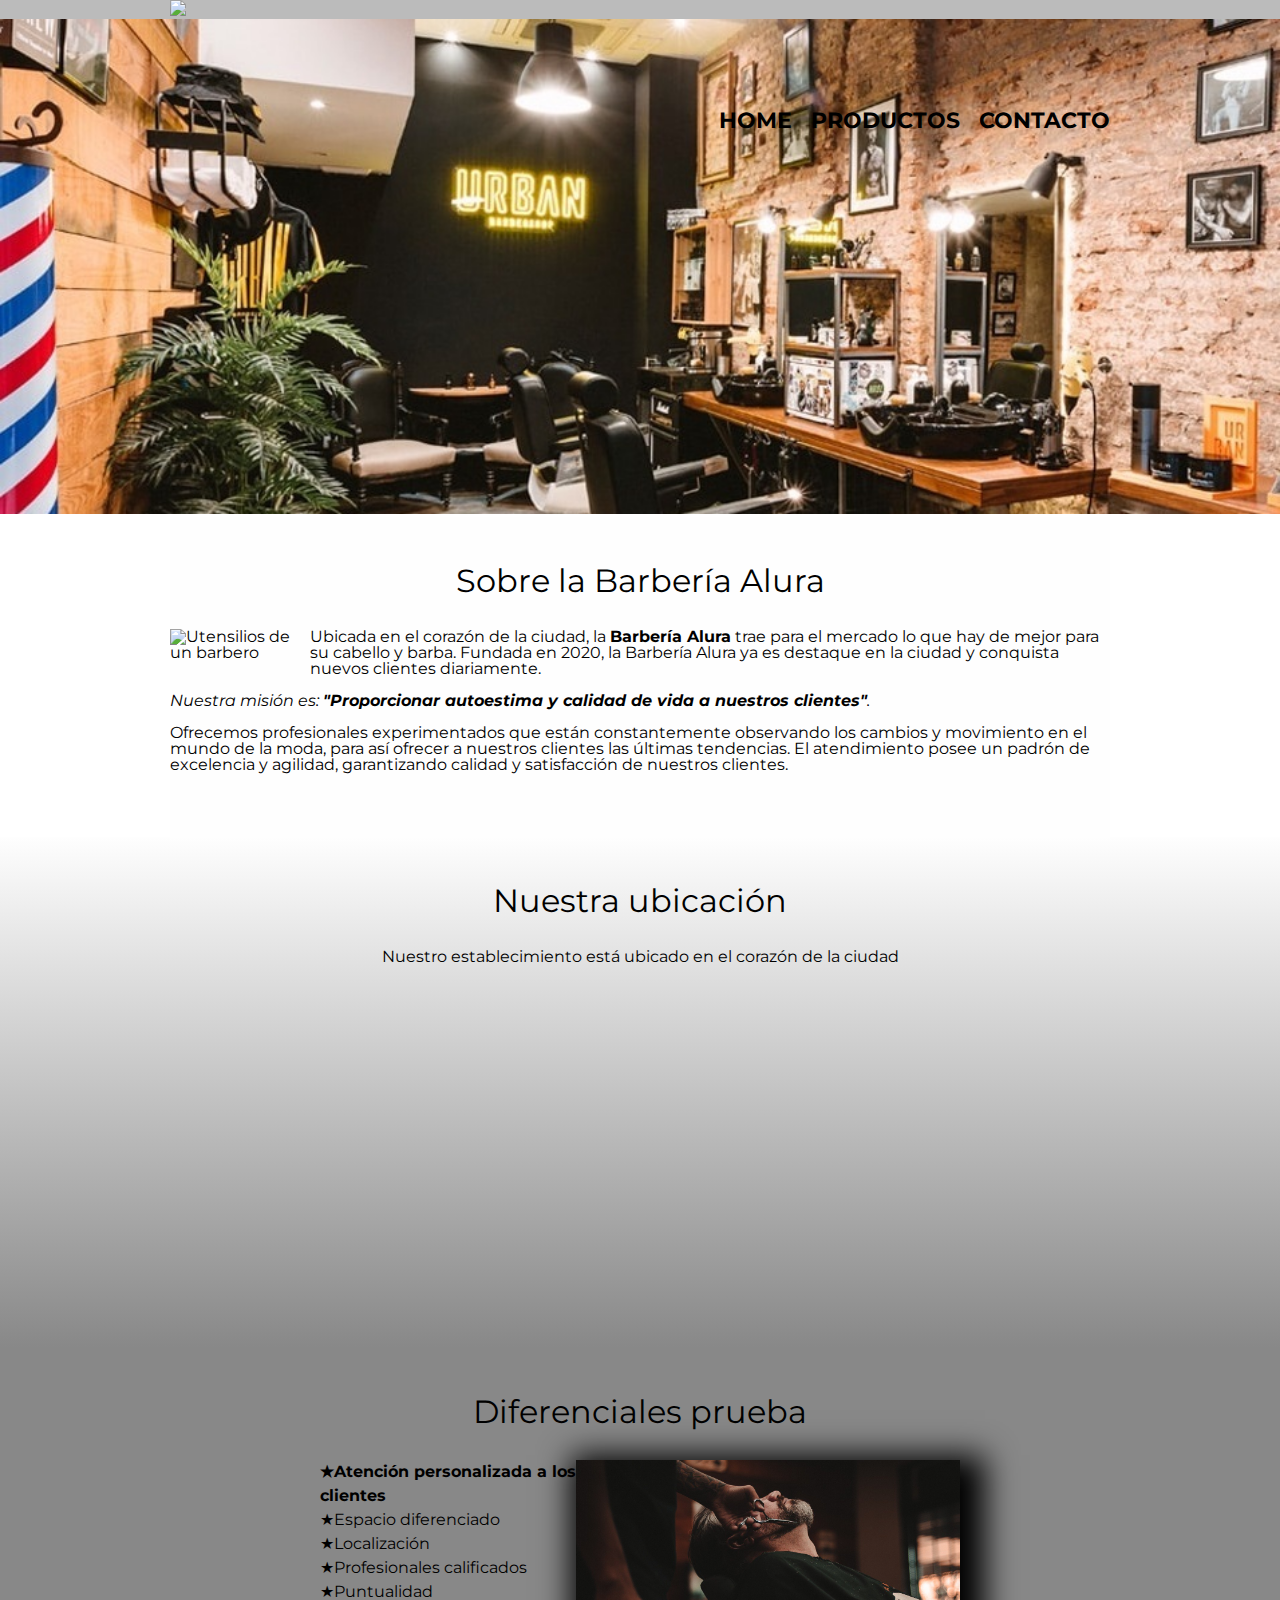
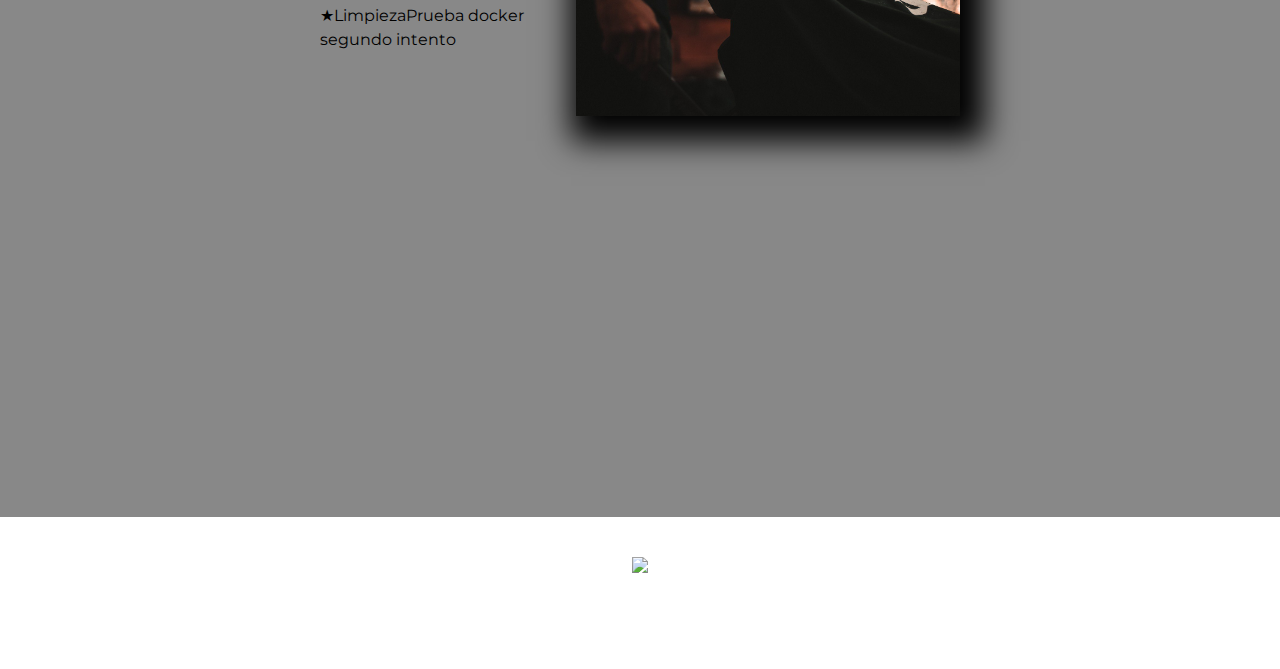
==== index.html @ efd33653 "nuevo intento" ====
<!DOCTYPE html>

<html lang="es">

    <head>
        <meta charset="UTF-8">
        <meta name="viewport" content="width=device-width">

        <title>Barbería Alura</title>
        <link rel="stylesheet" href="reset.css">
        <link rel="stylesheet" href="style.css">
        <link rel="preconnect" href="https://fonts.googleapis.com">
        <link rel="preconnect" href="https://fonts.gstatic.com" crossorigin>
        <link href="https://fonts.googleapis.com/css2?family=Montserrat:wght@300&display=swap" rel="stylesheet">

    </head>

    <body>

        <header>
            <div class="caja">
                <h1><img src="imagenes/logo.png"></h1>
                <nav>
                    <ul>
                        <li><a href="index.html">Home</a></li>
                        <li><a href="productos.html">productos</a></li>
                        <li><a href="Contacto.html">Contacto</a></li>
                    </ul>
                </nav>
            </div>
        </header>

        <img class="banner" src="banner/banner.jpg">

        <main>
            <section div class="principal">

                <h2 class="titulo-principal">Sobre la Barbería Alura</h2>

                <img class="utensilios" src="imagenes/utensilios.jpg" alt="Utensilios de un barbero">
                
                <p>Ubicada en el corazón de la ciudad, la <strong>Barbería Alura</strong> trae para el mercado lo que hay de mejor para su cabello y barba. Fundada en 2020, la Barbería Alura ya es destaque en la ciudad y conquista nuevos clientes diariamente. </p>
    
                 <p id="mision"><em>Nuestra misión es: <strong>"Proporcionar autoestima y calidad de vida a nuestros clientes"</strong>.</em></p>
    
                <p>Ofrecemos profesionales experimentados que están constantemente observando los cambios y movimiento en el mundo de la moda, para así ofrecer a nuestros clientes las últimas tendencias. El atendimiento posee un padrón de excelencia y agilidad, garantizando calidad y satisfacción de nuestros clientes. </p>
    
            </section>
    
            <section class="mapa">
                <h3 class="titulo-principal">Nuestra ubicación</h3>
                <p>Nuestro establecimiento está ubicado en el corazón de la ciudad</p>

                <div class="mapa-contenido">
                    <iframe src="https://www.google.com/maps/embed?pb=!1m18!1m12!1m3!1d1430.2564268978078!2d-46.633083514843214!3d-23.58847015627999!2m3!1f0!2f0!3f0!3m2!1i1024!2i768!4f13.1!3m3!1m2!1s0x94ce5a2b2ed7f3a1%3A0xab35da2f5ca62674!2sCaelum%20-%20Education%20and%20Innovation!5e0!3m2!1ses!2sco!4v1674264285015!5m2!1ses!2sco" width="100%" height="300" style="border:0;" allowfullscreen="" loading="lazy" referrerpolicy="no-referrer-when-downgrade"></iframe>
                </div>
                

            </section>

            <section class="diferenciales">
                <h3 class="titulo-principal">Diferenciales prueba</h3>

                <div class="contenido-diferenciales">
                    <ul class="lista-diferenciales">
                        <li class="items">Atención personalizada a los clientes</li>
                        <li class="items">Espacio diferenciado</li>
                        <li class="items">Localización</li>
                        <li class="items">Profesionales calificados</li>
                        <li class="items">Puntualidad</li>
                        <li class="items">LimpiezaPrueba docker segundo intento</li>
                    </ul><img src="diferenciales/diferenciales.jpg" class="imagen-diferenciales">
                </div>
                <div class="video">
                    <iframe width="100%" height="315" src="https://www.youtube.com/embed/wcVVXUV0YUY" title="YouTube video player" frameborder="0" allow="accelerometer; autoplay; clipboard-write; encrypted-media; gyroscope; picture-in-picture; web-share" allowfullscreen></iframe>
                </div>   
            </section>
        </main>
    
        <footer>
            <img src="imagenes/logo-blanco.png">
            <p class="copyright">&copy Copyright Barbería Alura - 2020 Prueba Bruno</p>
        </footer>
    </body> 
</html>
---- style.css ----
body{
    font-family: 'Montserrat', sans-serif;
}


header{
    background-color: #BBBBBB;
    padding: 20 px 0px;
}

.caja{
    width: 940px;
    position: relative;
    margin: 0 auto;

}

nav{
    position: absolute;
    top: 110px;
    right: 0px;
}

nav li{
    display: inline;
    margin: 0 0 0 15px;
}

nav a{
    text-transform: uppercase;
    color: #000000;
    font-weight: bold;
    font-size: 22px;
    text-decoration: none;
}

nav a:hover{
    color: #C78C19;
    text-decoration: underline;
}

.productos{
    width: 940px;
    margin: 0 auto;
    padding: 50px;
}

.productos li{
    display: inline-block;
    text-align: center;
    width: 30%;
    vertical-align: top;
    margin: 0 1.5%;
    padding: 30px 20px;
    box-sizing: border-box;
    border: 2px solid #000000;
    border-radius: 10px;
    }

.productos li:hover{
    border-color: #C78C19;
}

.productos li:active{
    border-color: #088c19;
}

.productos h2{
    font-size: 30px;
    font-weight: bold;
}

.productos li:hover h2{
    font-size: 33px;
}

.producto-descripcion{
    font-size: 18px;
}

.producto-precio{
    font-size: 20px;
    font-weight: bold;
    margin-top: 10px;
}

footer{
    text-align: center;
    background: url(imagenes/bg.jpg);
    padding: 40px;
}

.copyright{
    color: #FFFFFF;
    font-size: 13px;
    margin: 20px;
}

form{
    margin: 40px 0;
}

form label, form legend{
    display: block;
    font-size: 20px;
    margin: 0 0 10px;
}

.input-padron{
    display: block;
    margin: 0 0 20px;
    padding: 10px 25px;
    width: 50%;
}

.checkox{
    margin: 20px 0;
}

.enviar{
    width: 40%;
    padding: 15px 0;
    font-size: 18px;
    font-weight: bold;
    color: white;
    background: orange;
    border: none;
    border-radius: 5px;
    transition: 1s all;
    cursor: pointer;
}

.enviar:hover{
    background-color: darkorange;
    /*transform: scale(3) rotate(800deg); */
    transform: scale(1.2)
}

table{
    margin: 40px 40px;

}

thead{
    background: #555555;
    color: white;
    font-weight: bold;
}

td, th{
    border: 1px solid #000000;
    padding: 8px 15px;
}

/*Aquí inicia el CSS para nuestra home*/
.banner{
    width: 100%;
}

/*
main > p{
    background: red;
}

img + p{
    background: yellow;
}

img ~ p{
    background:green;
}

.principal p:not(#mision){
    background: orange;
}
*/
.principal{
    padding: 3em 0;
    background: #FEFEFE;
    width: 940px;
    margin: 0 auto;
}

.titulo-principal{
    text-align: center;
    font-size: 2em;
    margin: 0 0 1em;
    clear: left;
    /*text-shadow: 2px 2px 10px red;*/
}

/*.titulo-principal:first-letter{
    font-weight: bold;
}

.titulo-principal:before{
    content: "[";
}

.titulo-principal:after{
    content: "]";
}

p::first-line{
    font-style: italic;
}*/


.principal p{
    margin: 0 0 1em;
}

.principal strong{
    font-weight: bold;
}

.principal em{
    font-style: italic;
}

.utensilios{
    width: 120px;
    float: left;
    margin: 0 20px 20px 0;
}

.mapa{
    padding: 3em 0;
    background: linear-gradient(#FEFEFE, #888888);    
}

.mapa p{
    margin: 0 0 2em;
    text-align: center;
}

.mapa-contenido{
    width: 940px;
    margin: 0 auto;
}

.diferenciales{
    padding: 3em 0;
    background: #888888;
    /*box-shadow: inset 0 0 30px red;*/

}

.contenido-diferenciales{
    width: 640px;
    margin: 0 auto;
}

.lista-diferenciales{
    width: 40%;
    display: inline-block;
    vertical-align: top;
}

.items{
    line-height: 1.5;
}

.items:before{
    content: "★";
}

.items:first-child{
    font-weight: bold;
}

.imagen-diferenciales{
    width: 60%;
    transition: 400ms;
    /*box-shadow: 10px 10px 30px 15px #000000, -10px -10px yellow, -15px 10px rgba(50,50,50,0.5);*/
    box-shadow: 10px 10px 30px 15px #000000;
}

.imagen-diferenciales:hover{
    opacity: 30%;
}

.video{
    width: 560px;
    margin: 1em auto;
}

@media screen and (max-width:480px){
    h1{
        text-align: center;
    }
    nav{
        position: static;
    }
    .caja, .principal, .mapa-contenido, .contenido-diferenciales, .video{
        width: auto;
    }

    .lista-diferenciales, .imagen-diferenciales{
        width: 100%;
    }
}
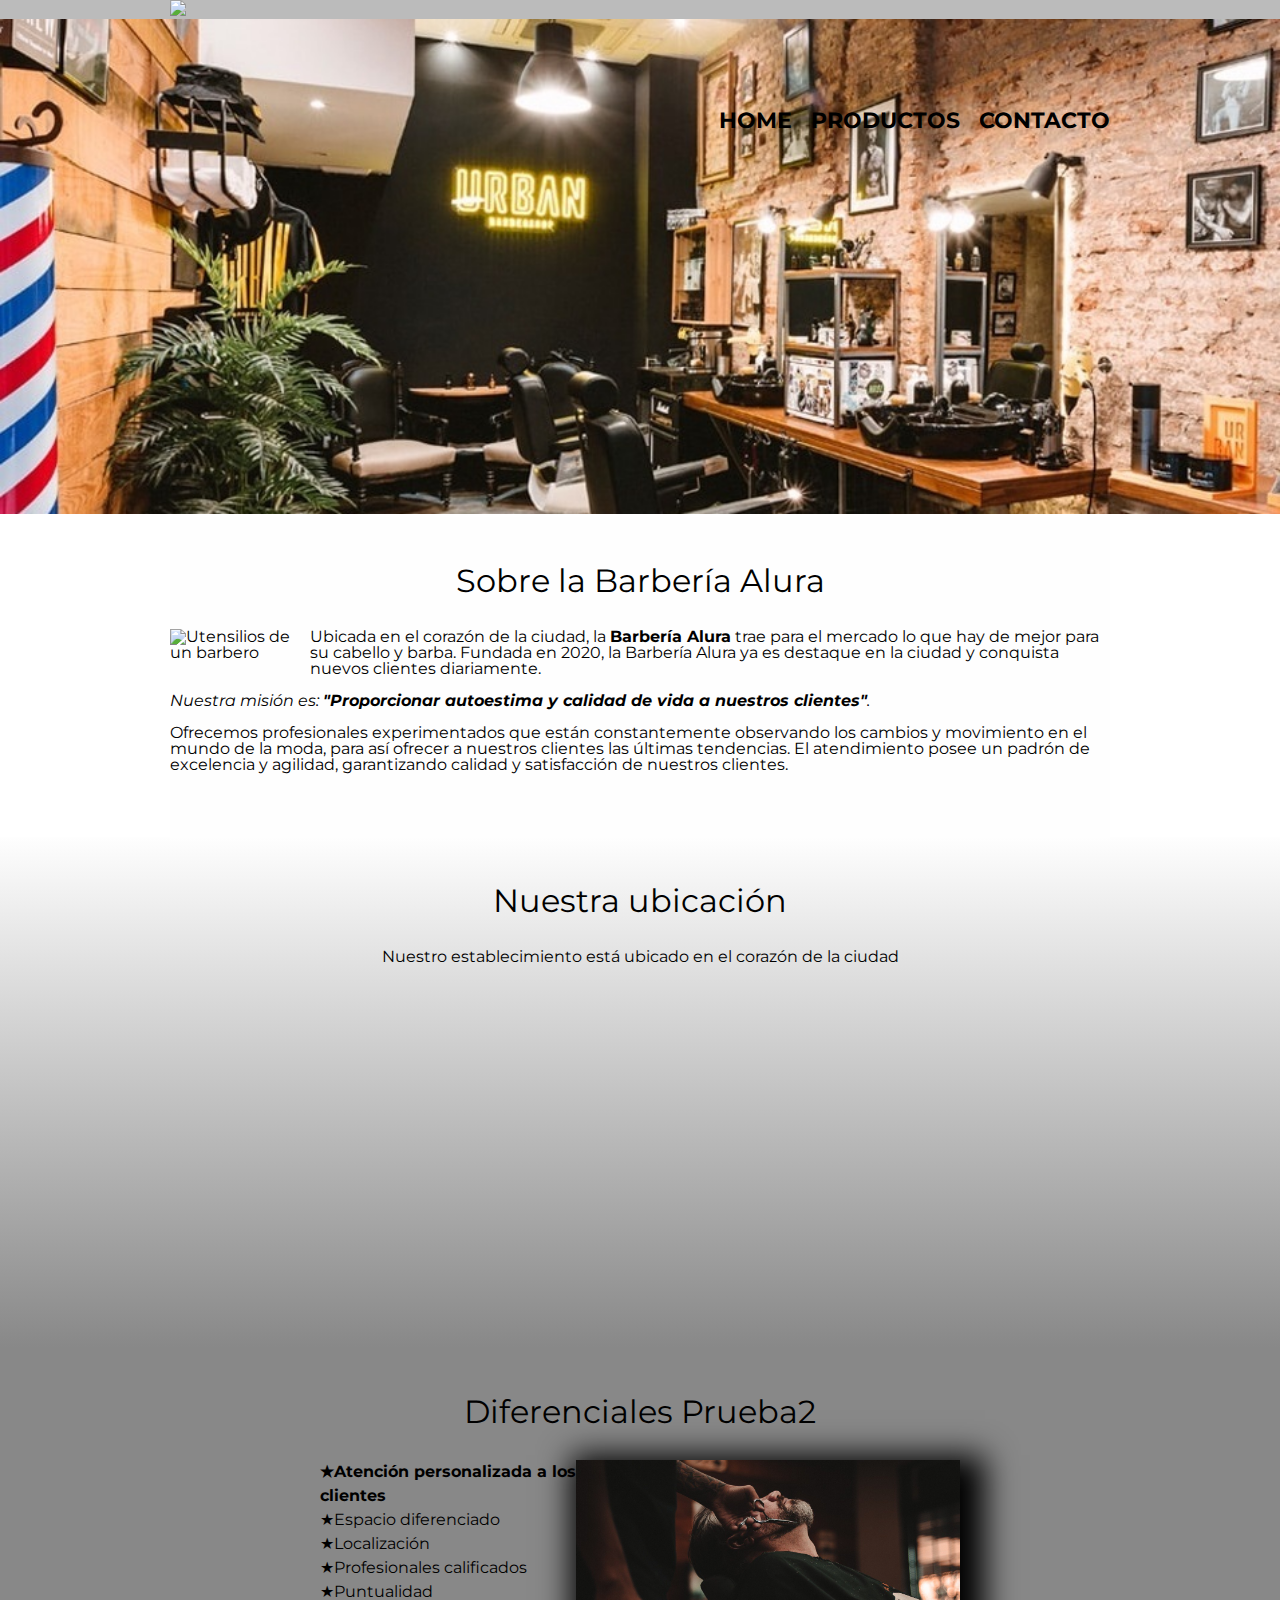
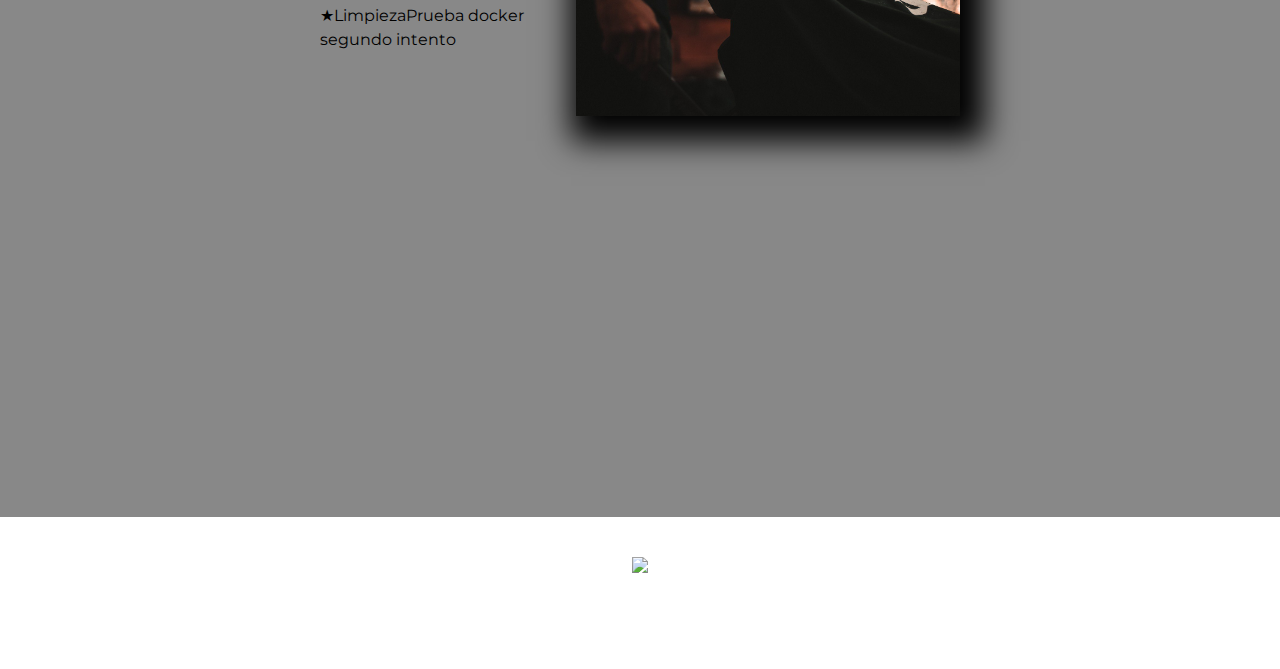
==== commit fafd03bf: "Cursos con la letra mayus" ====
--- a/index.html
+++ b/index.html
@@ -59,7 +59,7 @@
             </section>
 
             <section class="diferenciales">
-                <h3 class="titulo-principal">Diferenciales prueba</h3>
+                <h3 class="titulo-principal">Diferenciales Prueba2</h3>
 
                 <div class="contenido-diferenciales">
                     <ul class="lista-diferenciales">
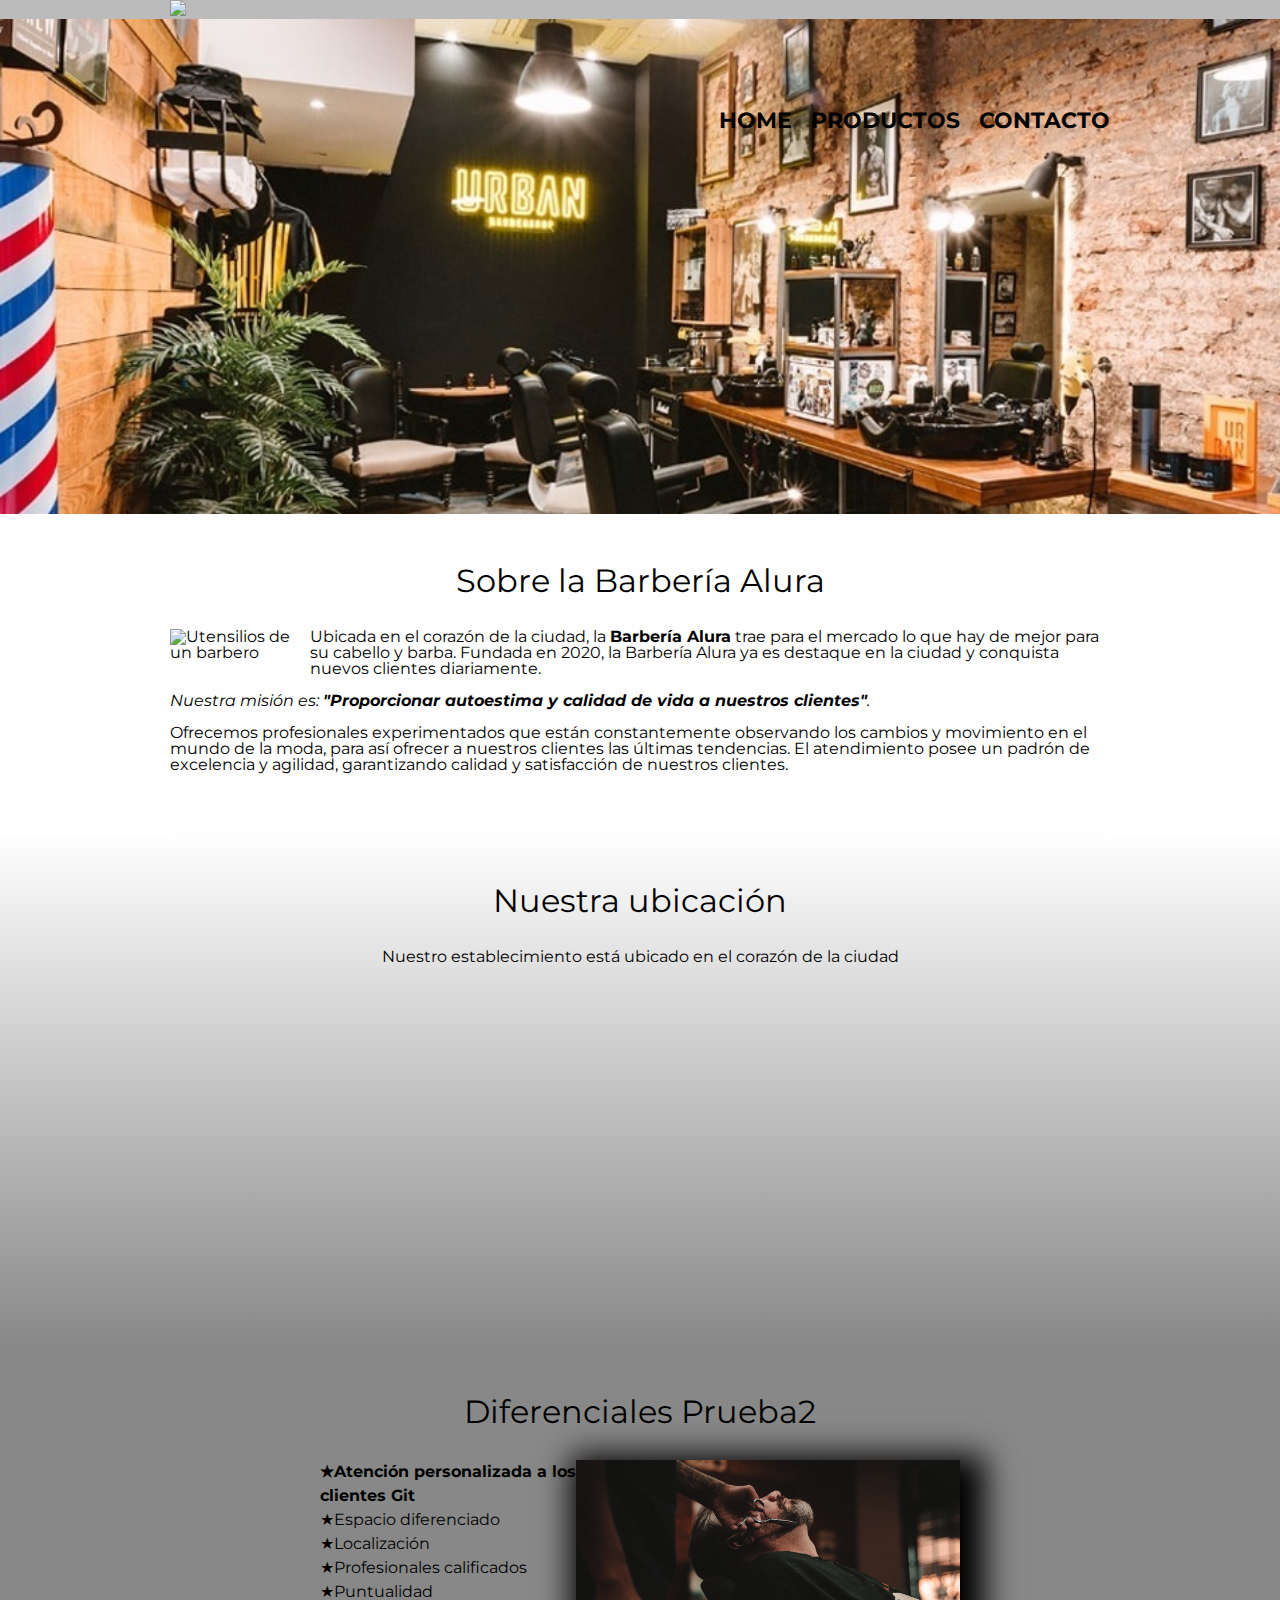
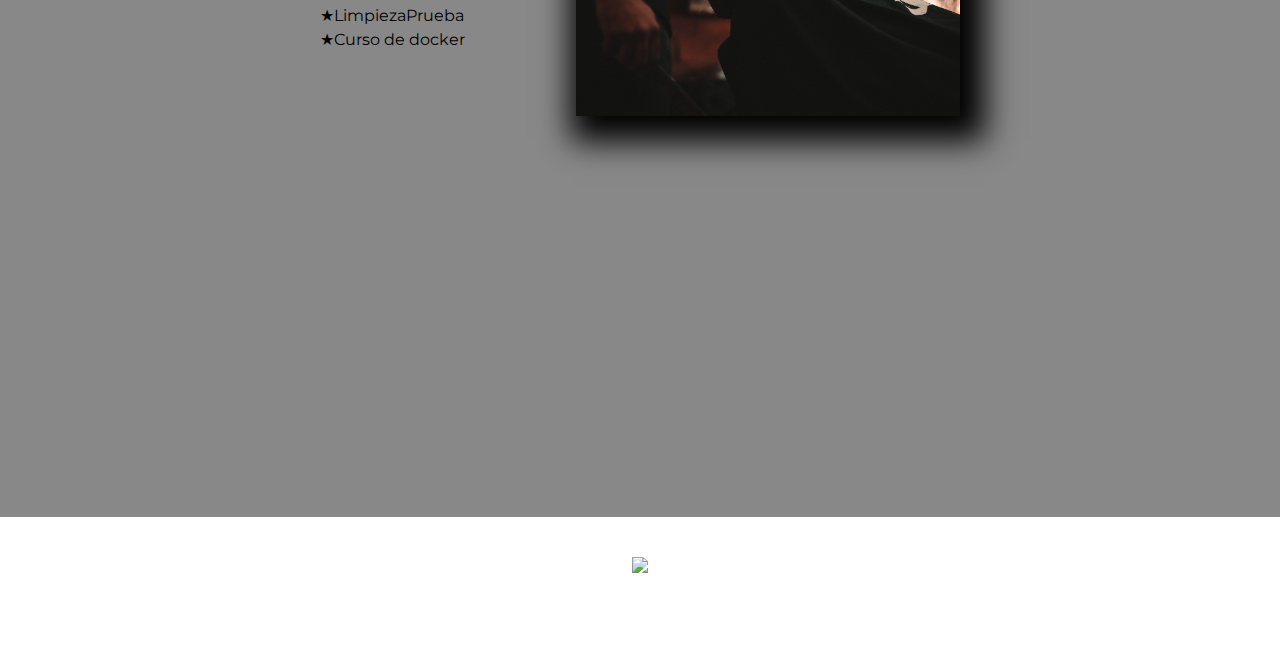
==== commit 5451371e: "actualizando nombre del curso de docker" ====
--- a/index.html
+++ b/index.html
@@ -63,12 +63,13 @@
 
                 <div class="contenido-diferenciales">
                     <ul class="lista-diferenciales">
-                        <li class="items">Atención personalizada a los clientes</li>
+                        <li class="items">Atención personalizada a los clientes Git</li>
                         <li class="items">Espacio diferenciado</li>
                         <li class="items">Localización</li>
                         <li class="items">Profesionales calificados</li>
                         <li class="items">Puntualidad</li>
-                        <li class="items">LimpiezaPrueba docker segundo intento</li>
+                        <li class="items">LimpiezaPrueba</li>
+                        <li class="items">Curso de docker</li>
                     </ul><img src="diferenciales/diferenciales.jpg" class="imagen-diferenciales">
                 </div>
                 <div class="video">
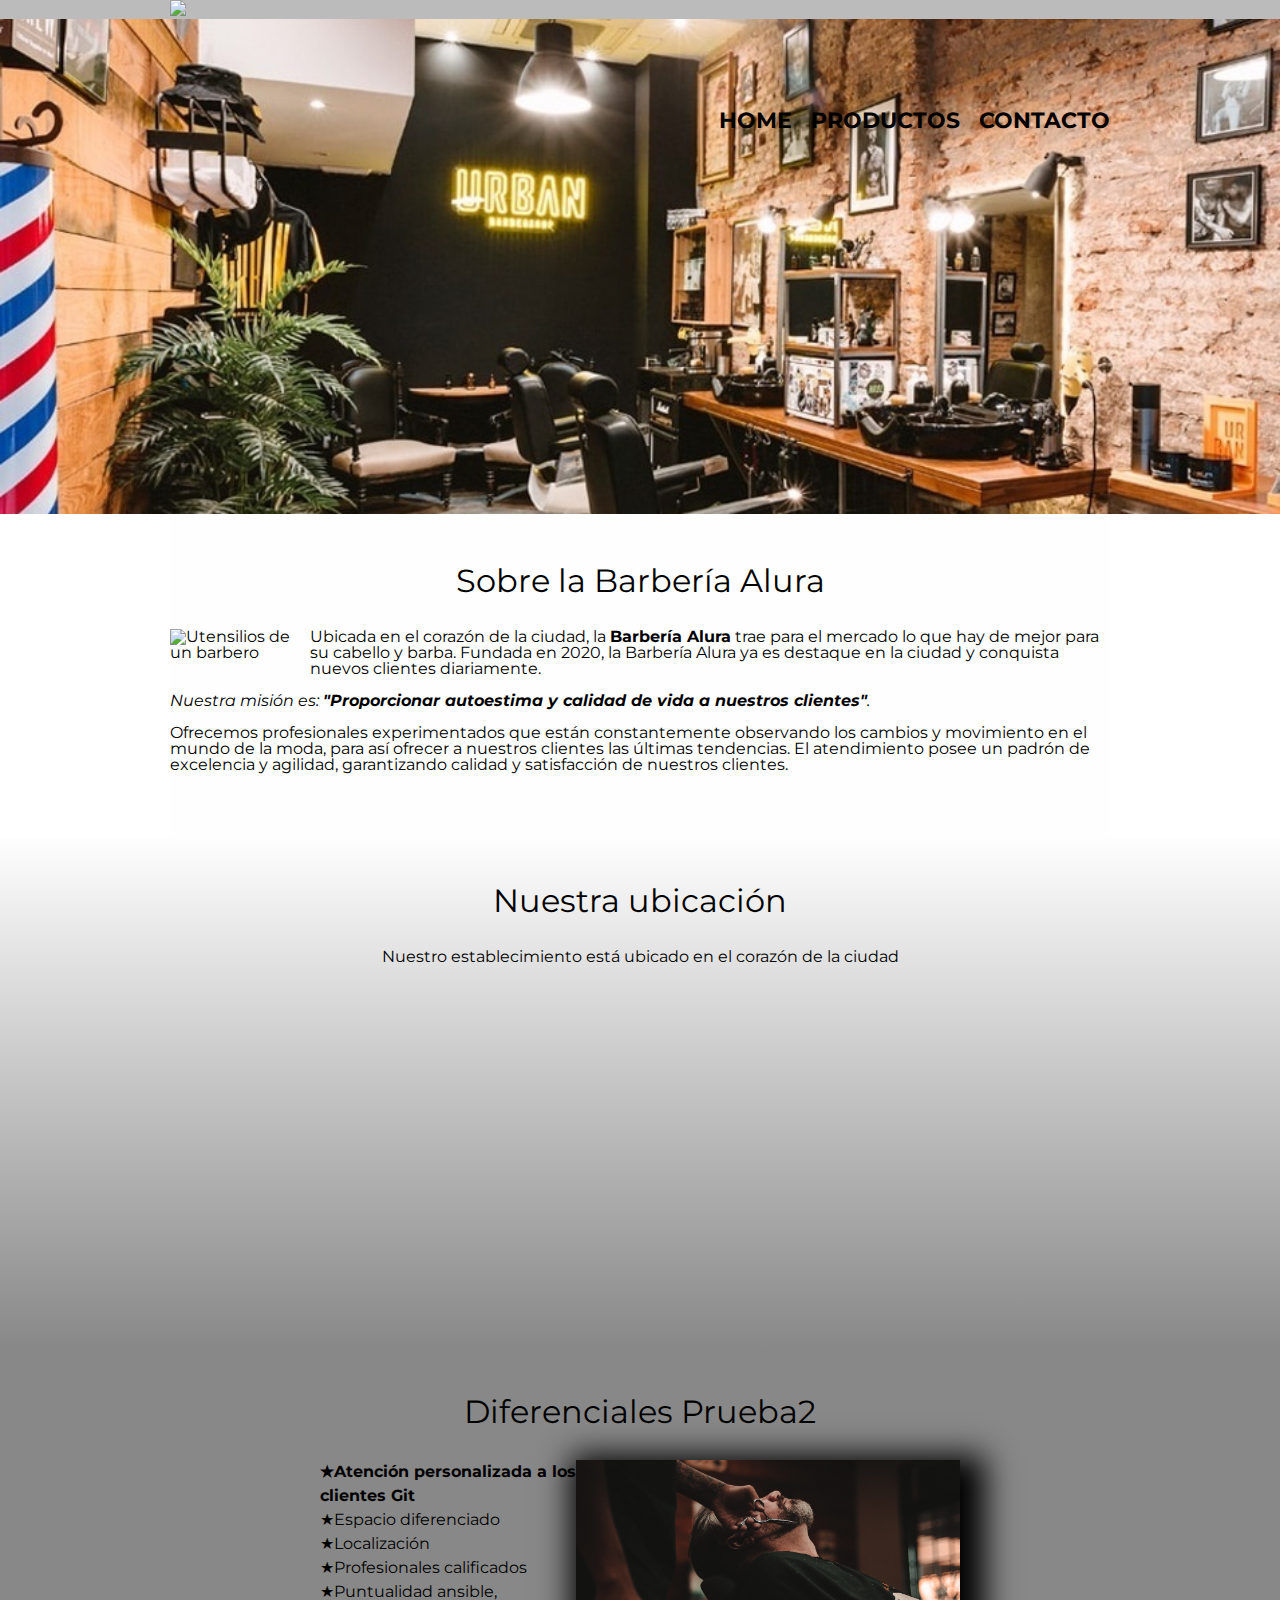
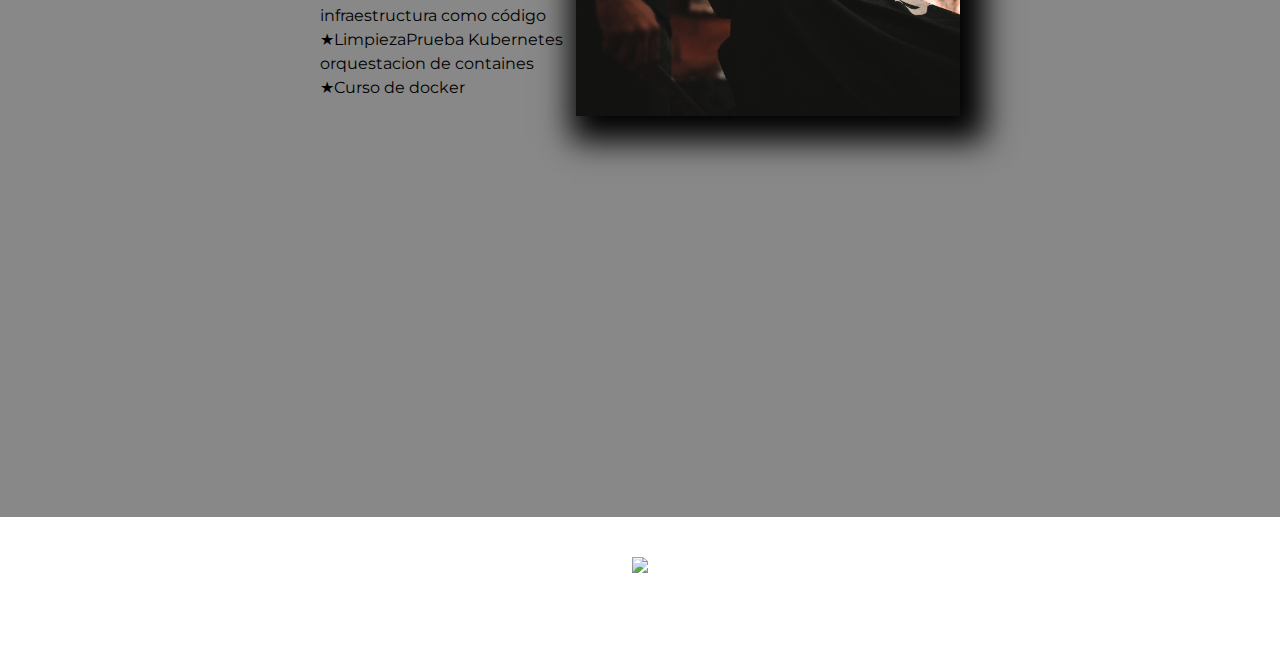
==== commit 7f2810db: "correcciones Ana" ====
--- a/index.html
+++ b/index.html
@@ -67,8 +67,8 @@
                         <li class="items">Espacio diferenciado</li>
                         <li class="items">Localización</li>
                         <li class="items">Profesionales calificados</li>
-                        <li class="items">Puntualidad</li>
-                        <li class="items">LimpiezaPrueba</li>
+                        <li class="items">Puntualidad ansible, infraestructura como código</li>
+                        <li class="items">LimpiezaPrueba Kubernetes orquestacion de containes</li>
                         <li class="items">Curso de docker</li>
                     </ul><img src="diferenciales/diferenciales.jpg" class="imagen-diferenciales">
                 </div>
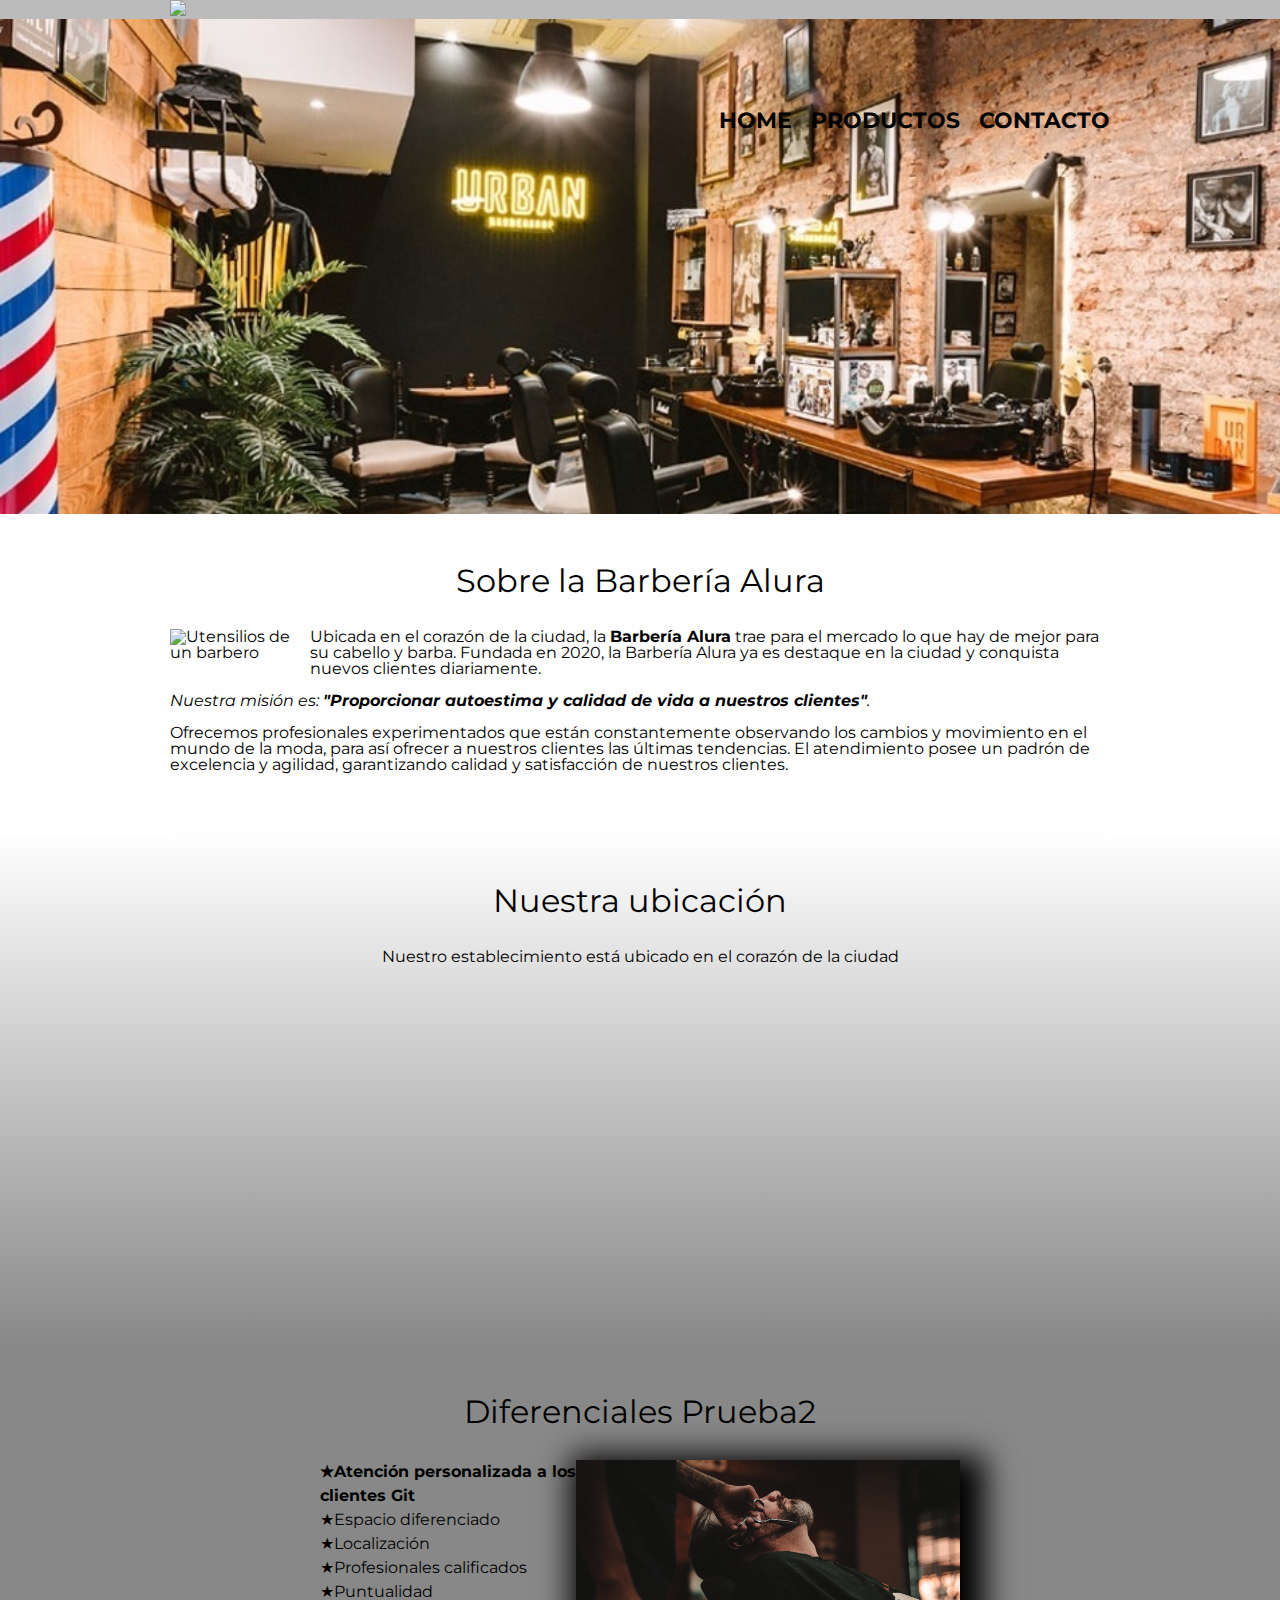
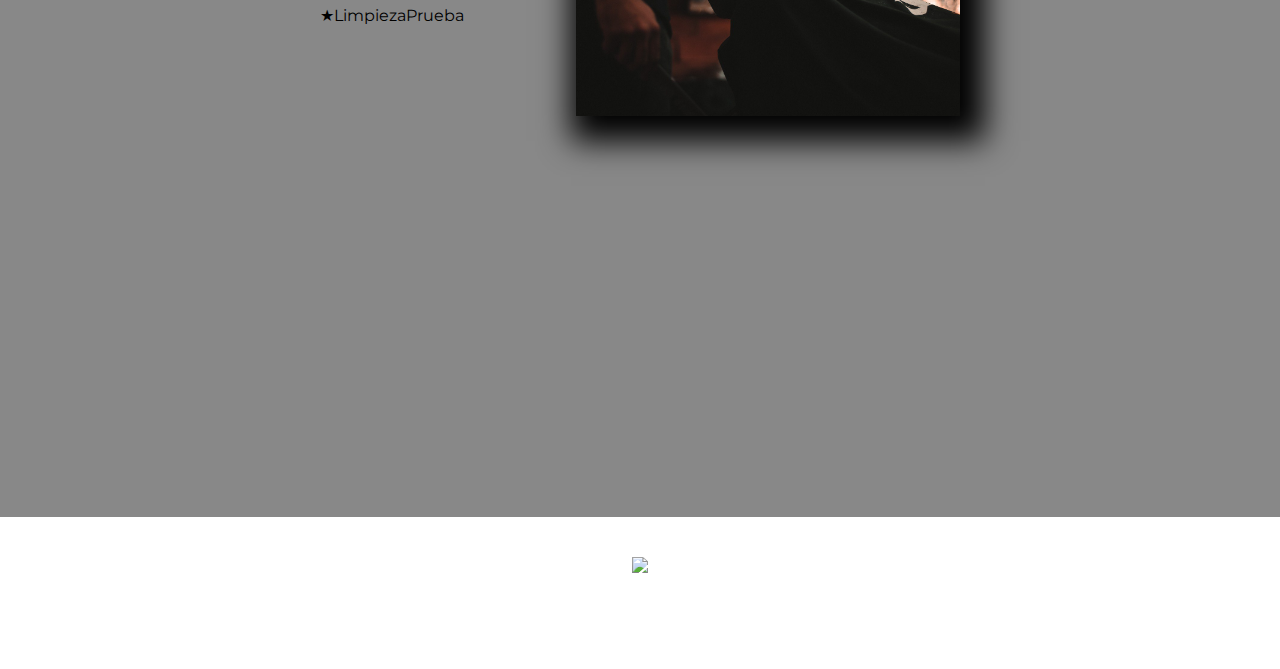
==== commit 8663d0f9: "Corrigiendo curso de vargant" ====
--- a/index.html
+++ b/index.html
@@ -67,9 +67,8 @@
                         <li class="items">Espacio diferenciado</li>
                         <li class="items">Localización</li>
                         <li class="items">Profesionales calificados</li>
-                        <li class="items">Puntualidad ansible, infraestructura como código</li>
-                        <li class="items">LimpiezaPrueba Kubernetes orquestacion de containes</li>
-                        <li class="items">Curso de docker</li>
+                        <li class="items">Puntualidad</li>
+                        <li class="items">LimpiezaPrueba</li>
                     </ul><img src="diferenciales/diferenciales.jpg" class="imagen-diferenciales">
                 </div>
                 <div class="video">
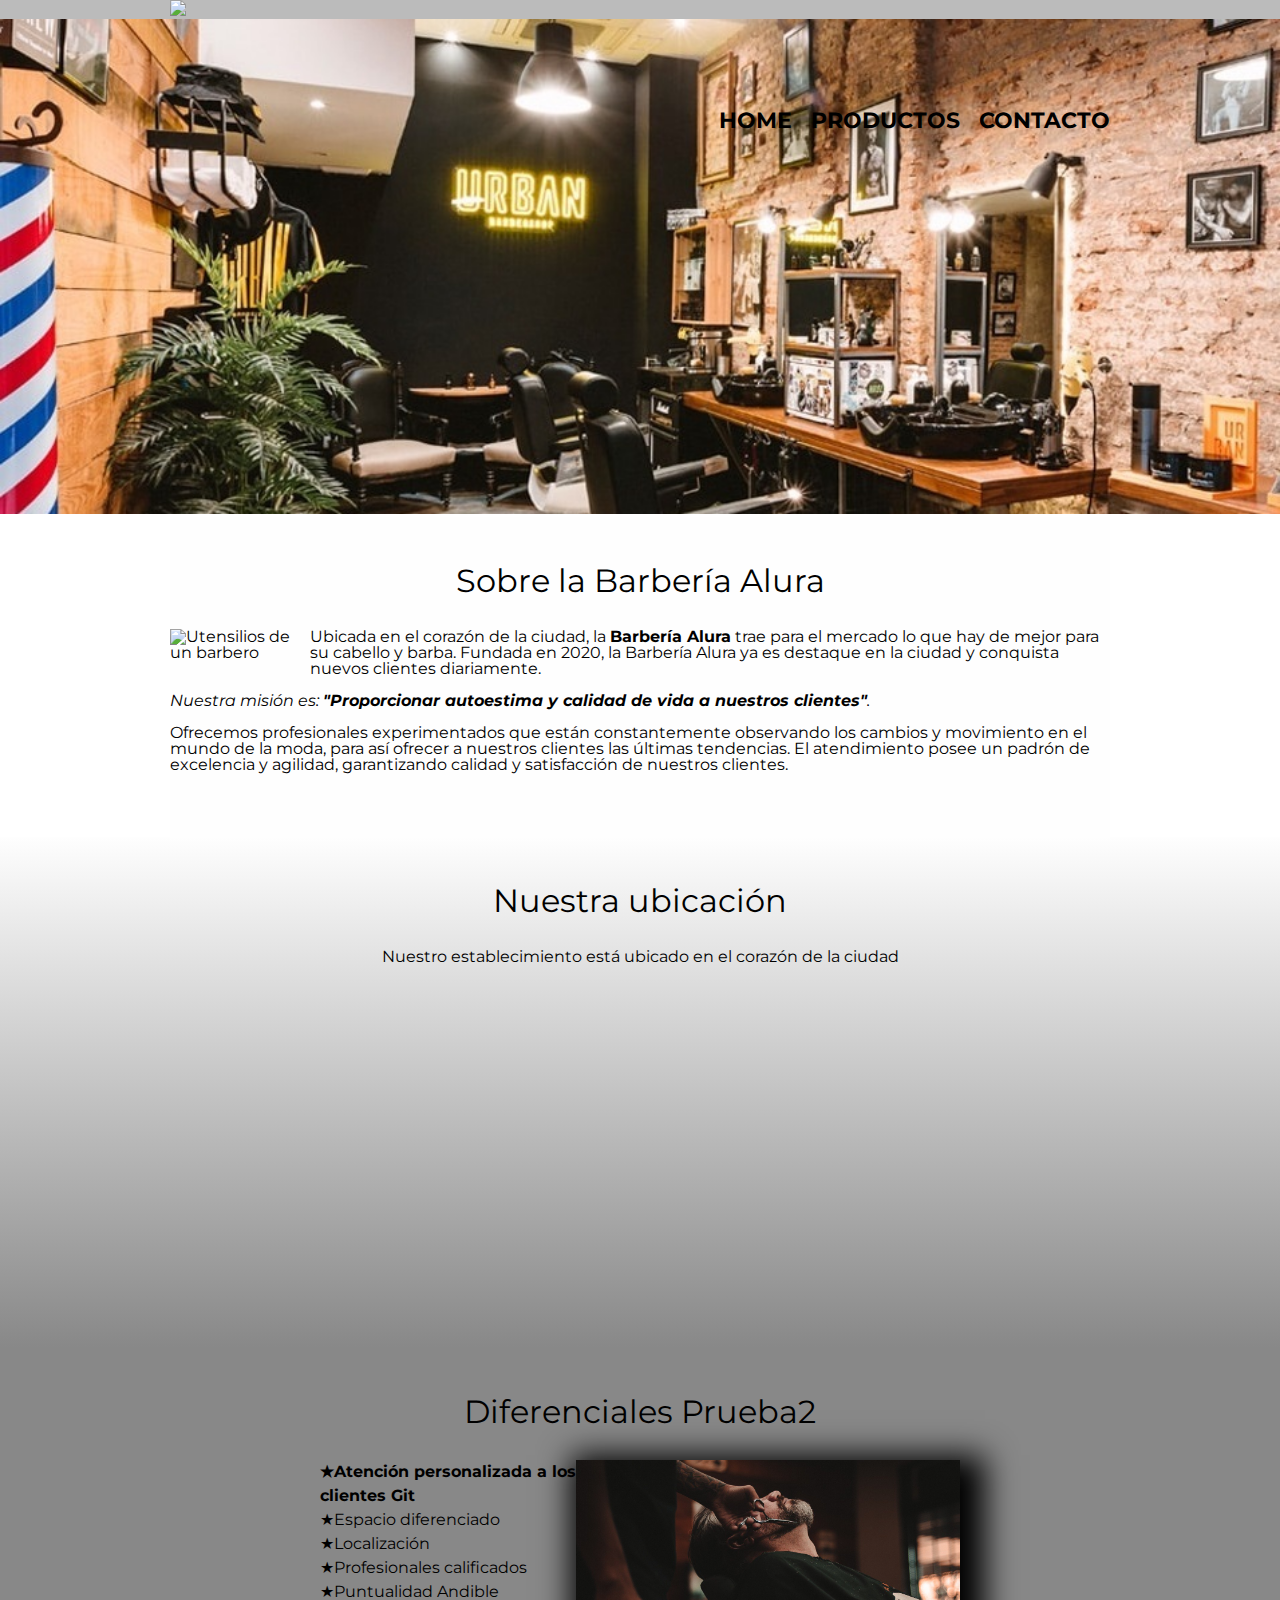
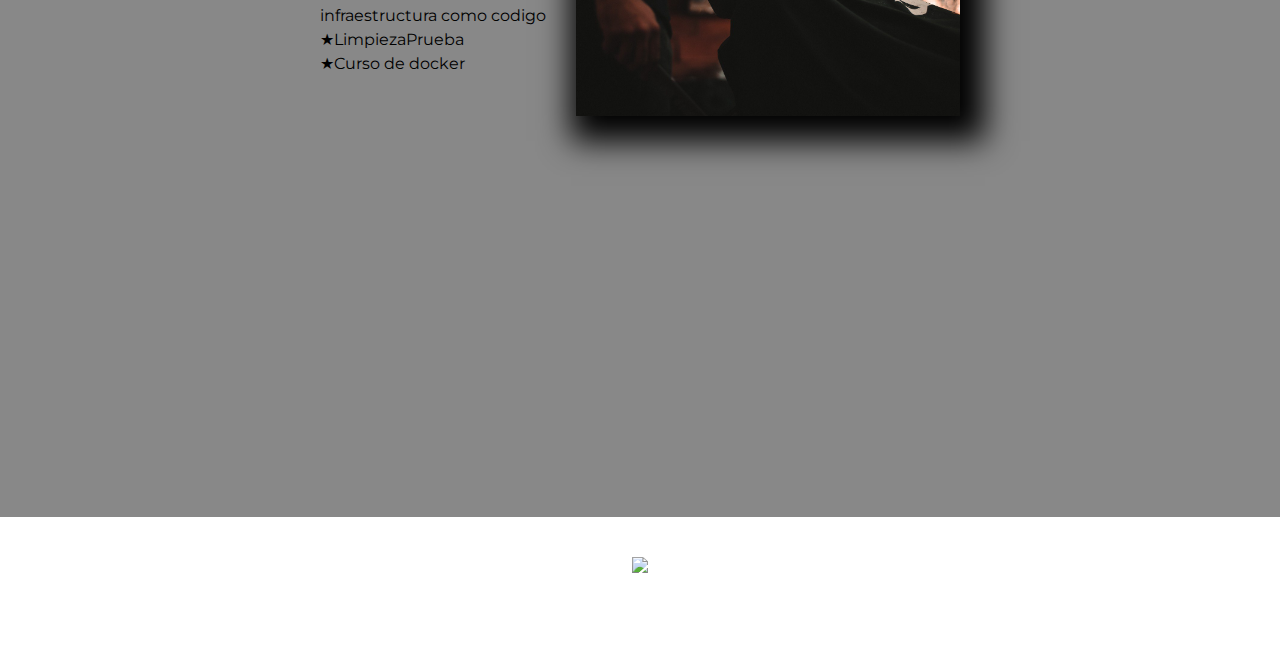
==== commit 6c69aa62: "cambiando el nombre del curso de ansible" ====
--- a/index.html
+++ b/index.html
@@ -67,8 +67,9 @@
                         <li class="items">Espacio diferenciado</li>
                         <li class="items">Localización</li>
                         <li class="items">Profesionales calificados</li>
-                        <li class="items">Puntualidad</li>
+                        <li class="items">Puntualidad Andible infraestructura como codigo</li>
                         <li class="items">LimpiezaPrueba</li>
+                        <li class="items">Curso de docker</li>
                     </ul><img src="diferenciales/diferenciales.jpg" class="imagen-diferenciales">
                 </div>
                 <div class="video">
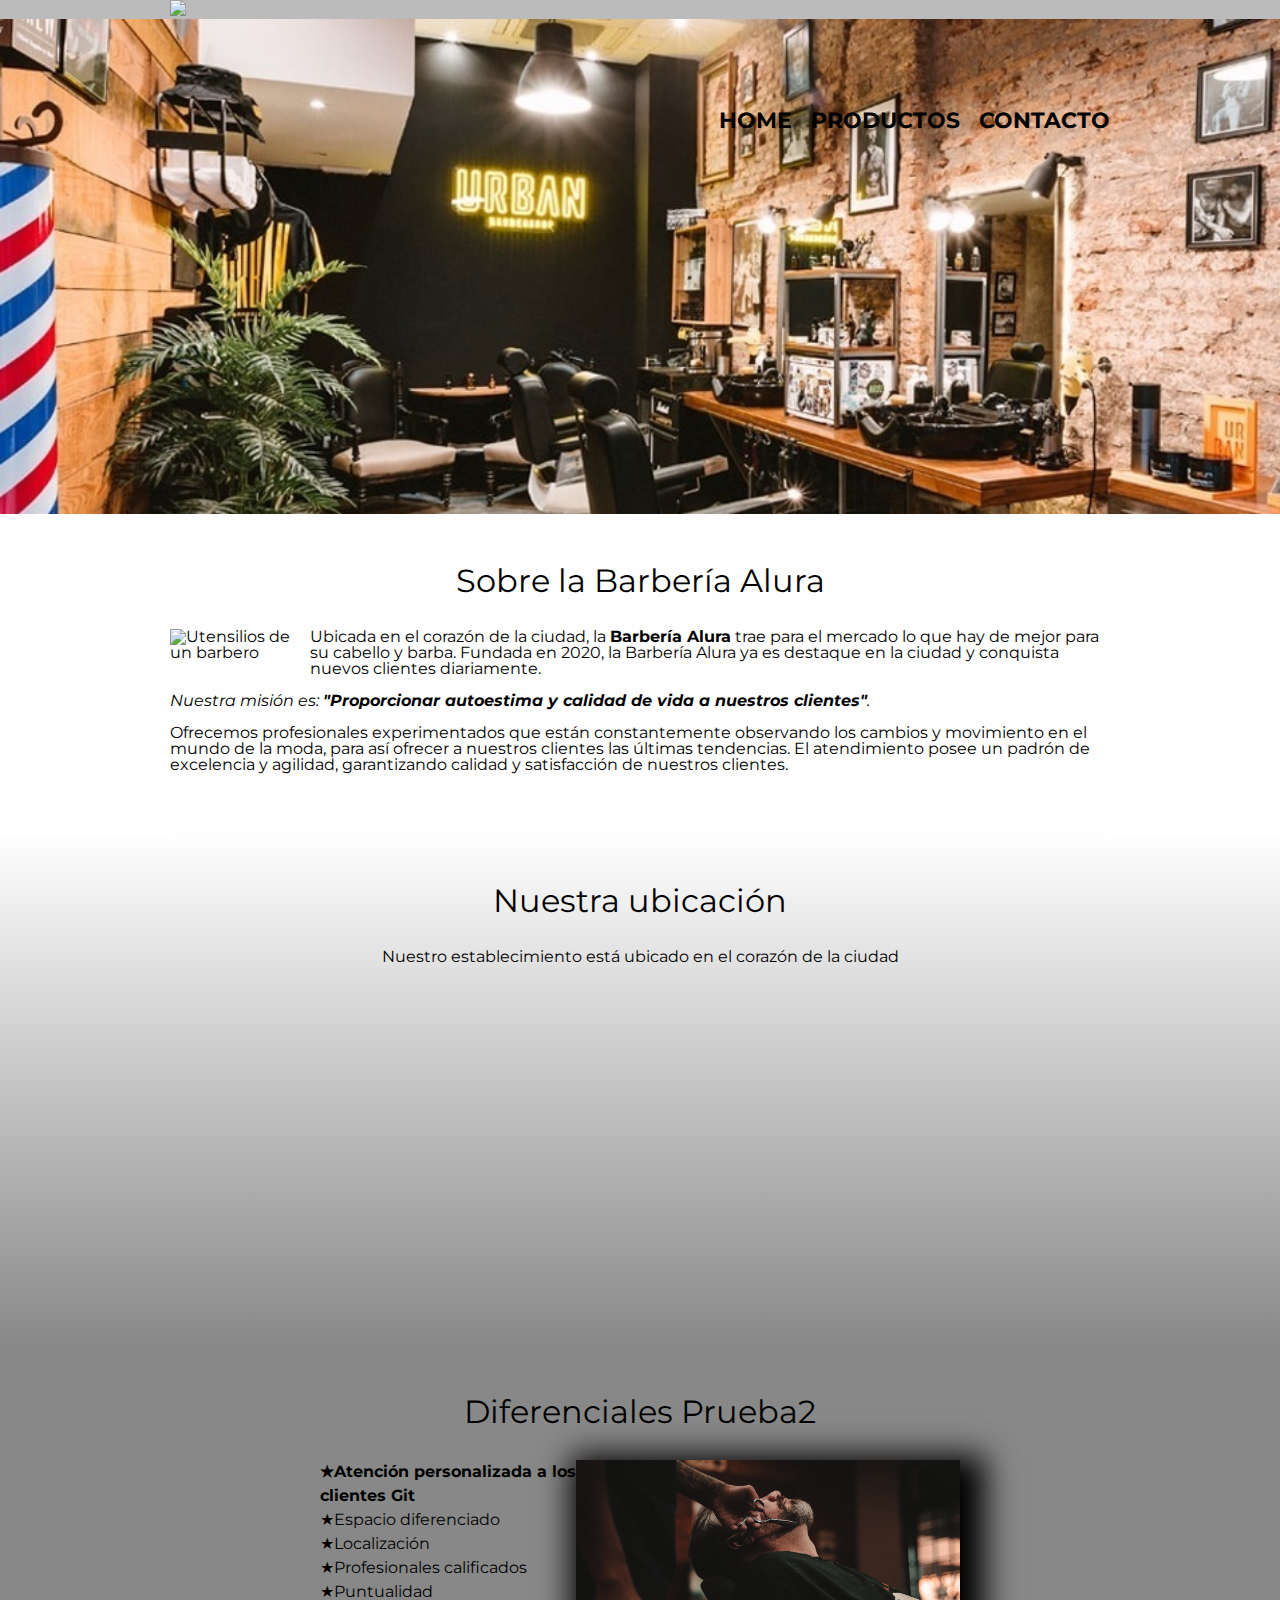
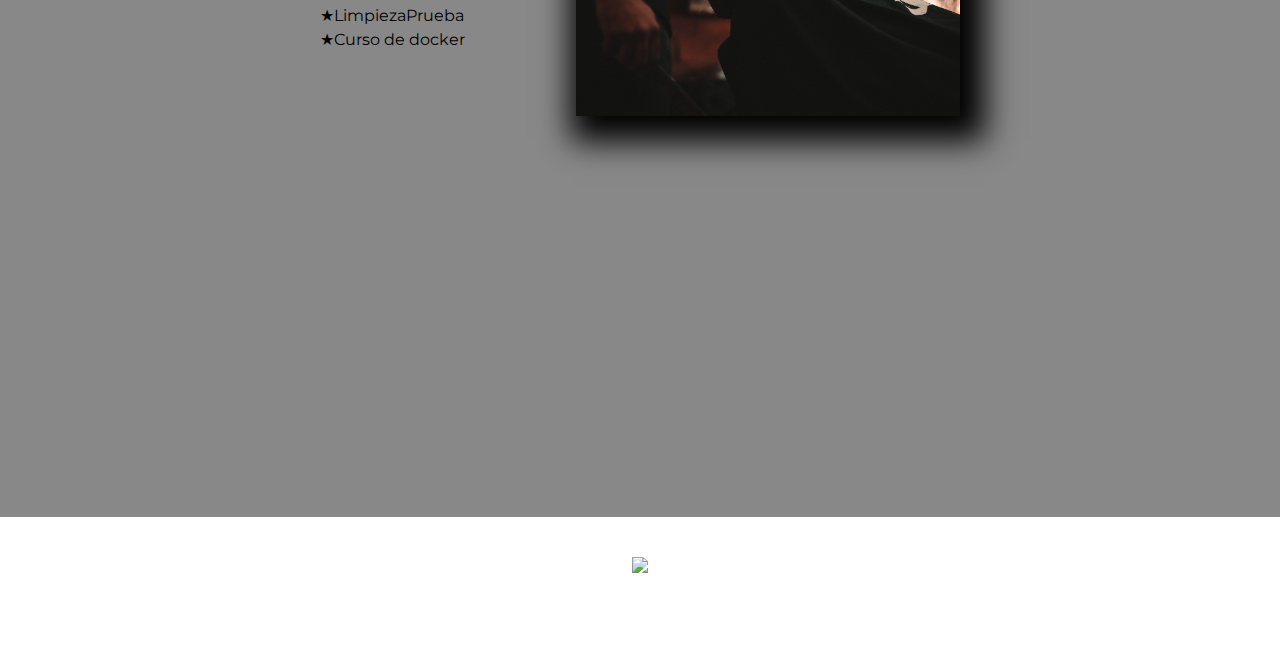
==== commit c0505b7b: "Revert "cambiando el nombre del curso de ansible"" ====
--- a/index.html
+++ b/index.html
@@ -67,7 +67,7 @@
                         <li class="items">Espacio diferenciado</li>
                         <li class="items">Localización</li>
                         <li class="items">Profesionales calificados</li>
-                        <li class="items">Puntualidad Andible infraestructura como codigo</li>
+                        <li class="items">Puntualidad</li>
                         <li class="items">LimpiezaPrueba</li>
                         <li class="items">Curso de docker</li>
                     </ul><img src="diferenciales/diferenciales.jpg" class="imagen-diferenciales">
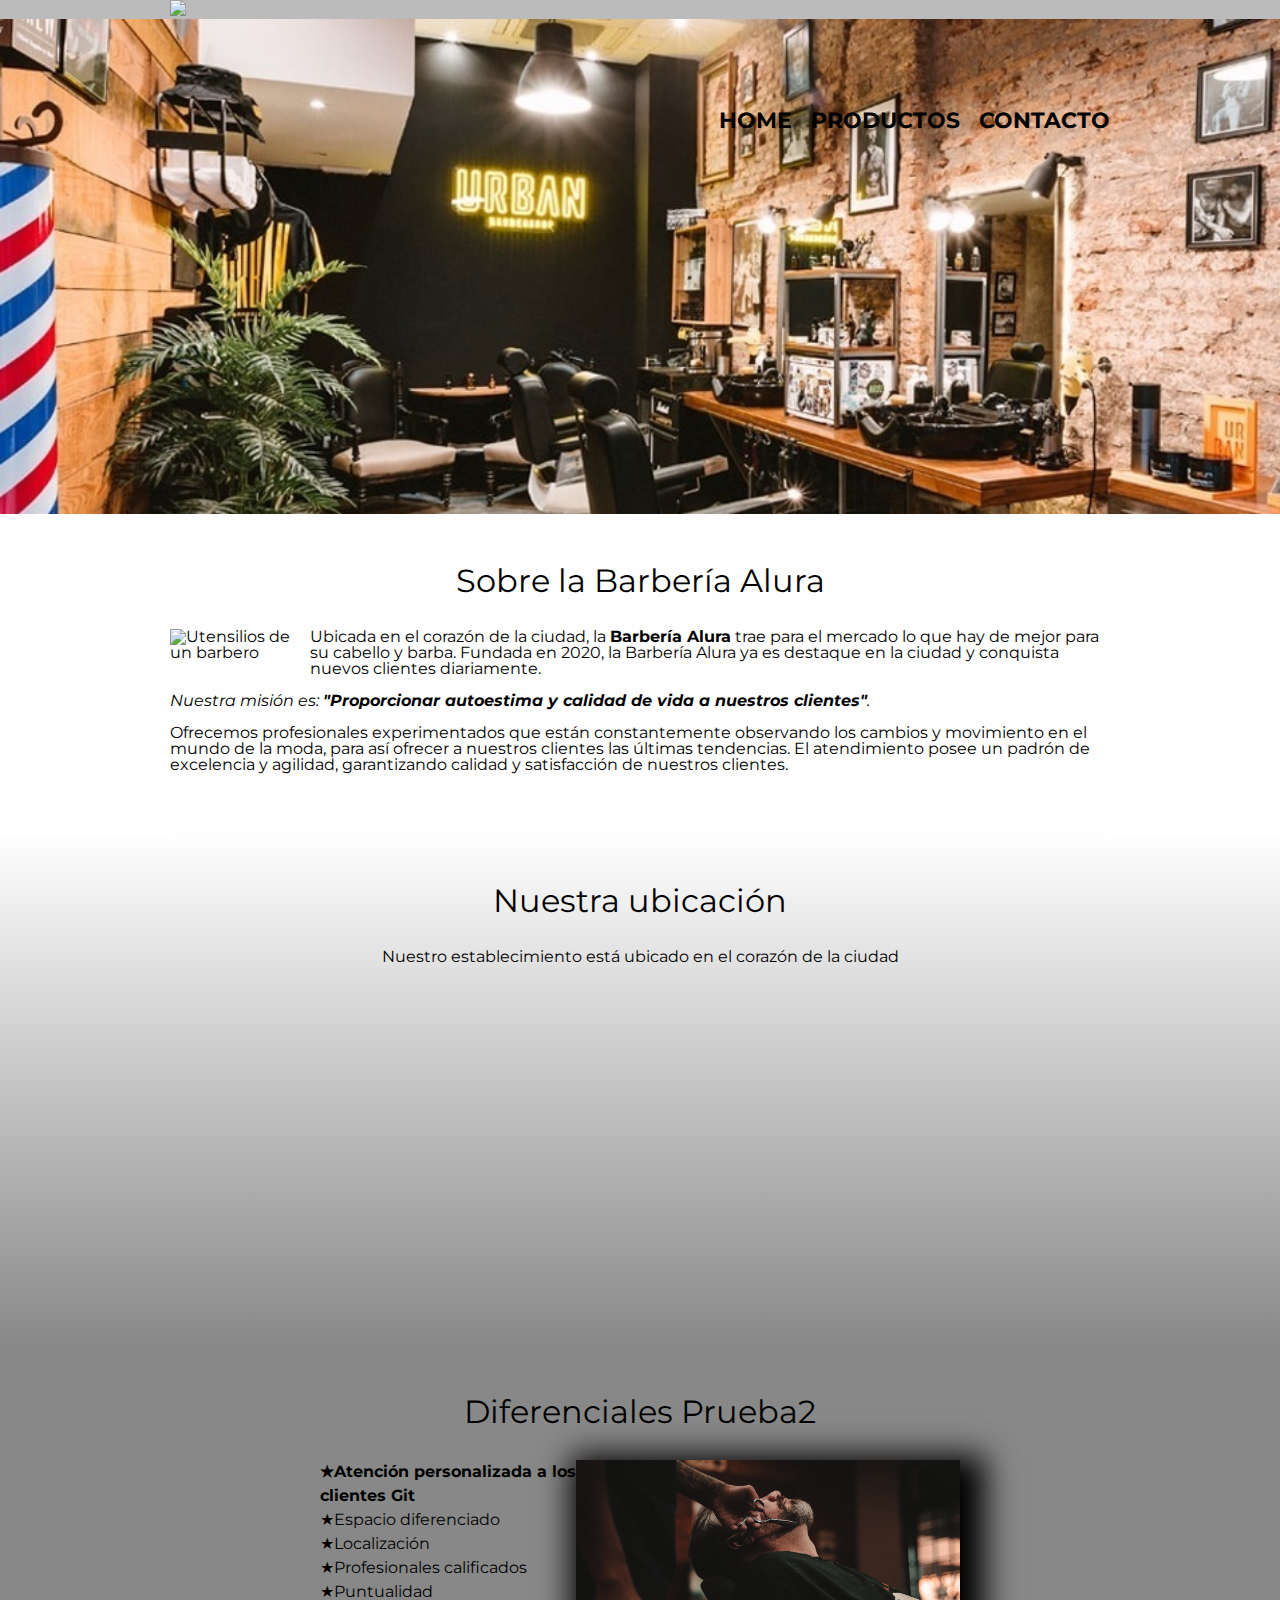
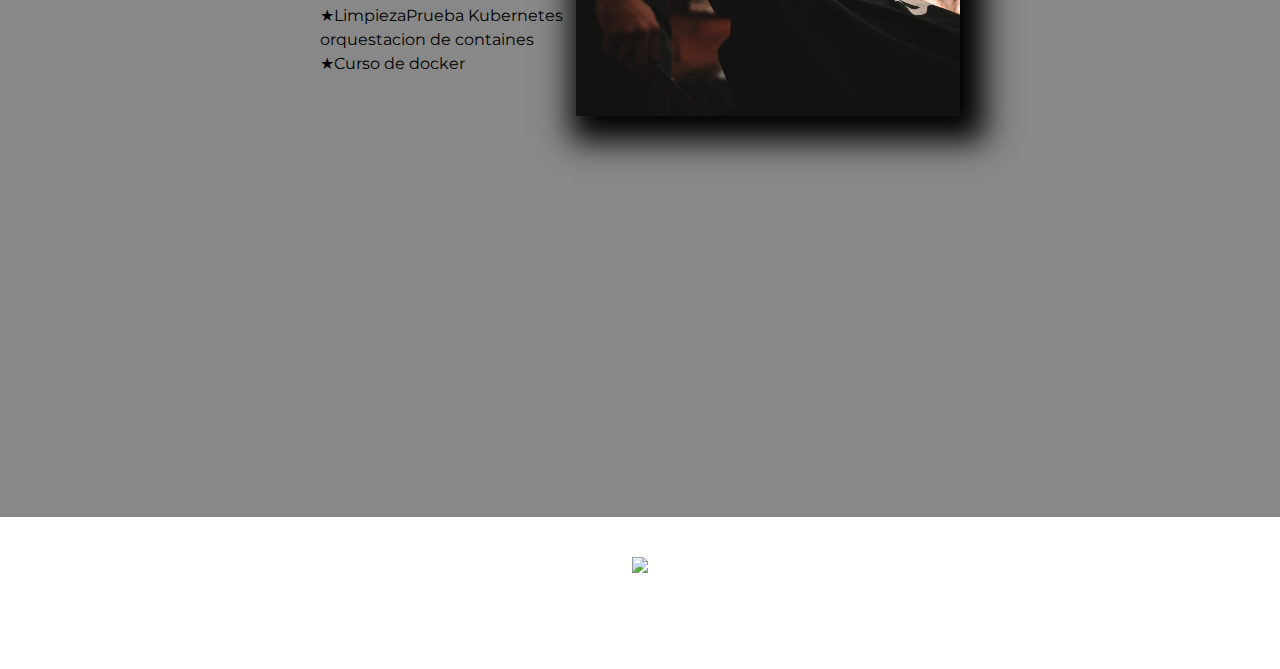
==== commit 886d7cde: "modificando el nombre de kubernetes" ====
--- a/index.html
+++ b/index.html
@@ -68,7 +68,7 @@
                         <li class="items">Localización</li>
                         <li class="items">Profesionales calificados</li>
                         <li class="items">Puntualidad</li>
-                        <li class="items">LimpiezaPrueba</li>
+                        <li class="items">LimpiezaPrueba Kubernetes orquestacion de containes</li>
                         <li class="items">Curso de docker</li>
                     </ul><img src="diferenciales/diferenciales.jpg" class="imagen-diferenciales">
                 </div>
